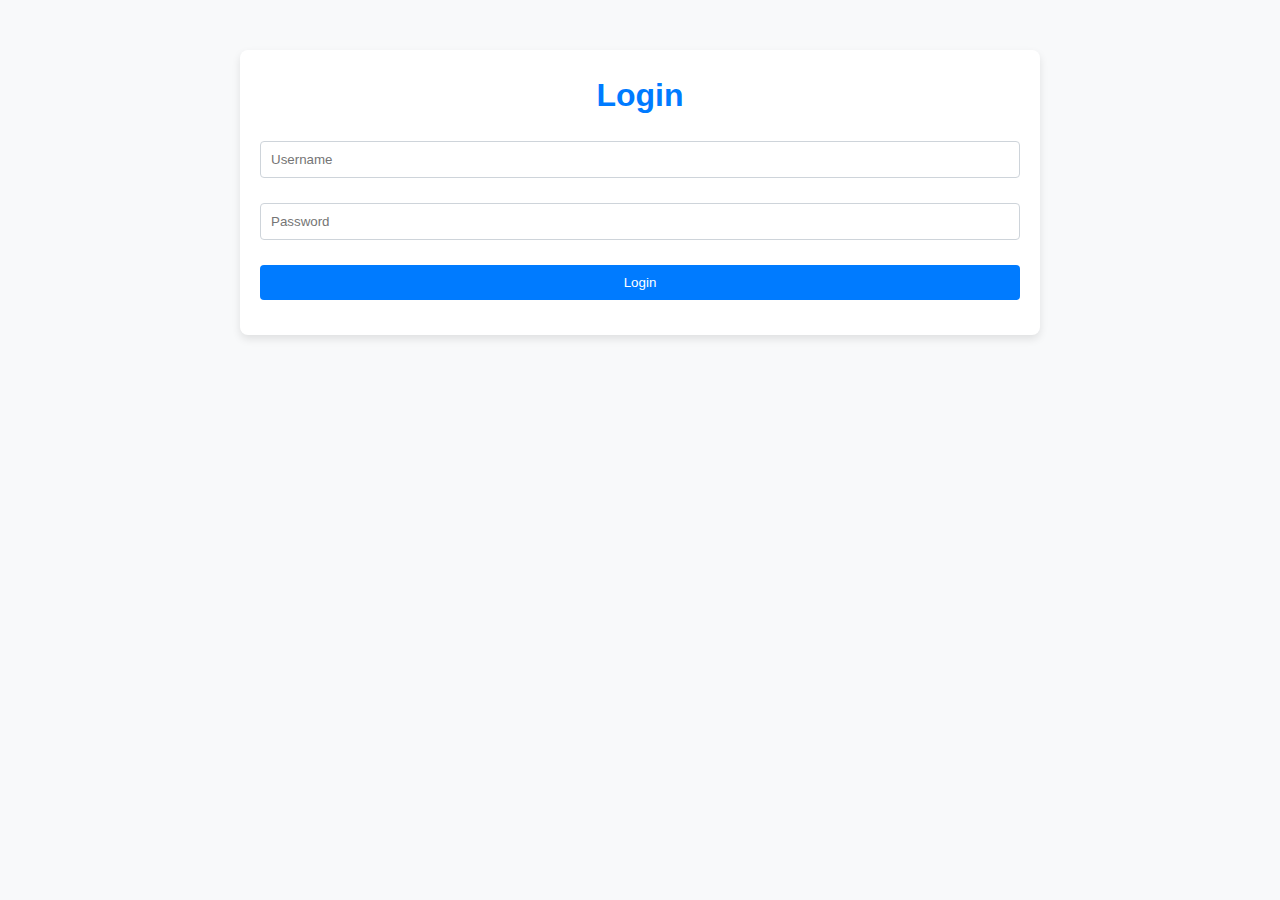
==== Full Code/index.html @ 9622b5a4 "Add files via upload" ====
<!DOCTYPE html>
<html lang="en">
<head>
  <meta charset="UTF-8">
  <meta name="viewport" content="width=device-width, initial-scale=1.0">
  <title>Government Asset Management App</title>
  <link rel="stylesheet" href="styles.css">
</head>
<body>
  <!-- Login Section -->
  <div id="login" class="container">
    <h1>Login</h1>
    <form id="loginForm">
      <input type="text" placeholder="Username" id="username">
      <input type="password" placeholder="Password" id="password">
      <button type="submit">Login</button>
    </form>
  </div>

  <!-- Dashboard Section -->
  <div id="dashboard" class="container" style="display:none;">
    <h1>Dashboard</h1>
    <p>Welcome, <span id="usernamePlaceholder"></span>!</p>
    <h2>Key Metrics</h2>
    <ul>
      <li>Total Assets: <span id="totalAssets">100</span></li>
      <li>Active Assets: <span id="activeAssets">80</span></li>
      <li>Inactive Assets: <span id="inactiveAssets">20</span></li>
    </ul>
    <h2>Quick Links</h2>
    <ul>
      <li><a href="#" id="addNewAssetLink">Add New Asset</a></li>
      <li><a href="#" id="viewAllAssetsLink">View All Assets</a></li>
      <li><a href="#" id="generateReportsLink">Generate Reports</a></li>
    </ul>
    <button id="logoutBtn">Logout</button>
    <button id="notificationsBtn">Notifications</button>
    <button id="settingsBtn">Settings</button>
    <button id="securityBtn">Security</button>
    <button id="helpBtn">Help & Support</button>
  </div>

  <!-- Add New Asset Section -->
  <div id="addNewAsset" class="container" style="display:none;">
    <h1>Add New Asset</h1>
    <form id="addAssetForm">
      <input type="text" placeholder="Asset Name" id="assetName">
      <input type="text" placeholder="Asset Type" id="assetType">
      <input type="number" placeholder="Asset Value" id="assetValue">
      <button type="submit">Add Asset</button>
    </form>
    <button class="backToDashboardBtn">Back to Dashboard</button>
  </div>

  <!-- View All Assets Section -->
  <div id="viewAllAssets" class="container" style="display:none;">
    <h1>All Assets</h1>
    <ul id="assetList">
      <!-- Asset items will be appended here by JavaScript -->
    </ul>
    <button class="backToDashboardBtn">Back to Dashboard</button>
  </div>

  <!-- Generate Reports Section -->
  <div id="generateReports" class="container" style="display:none;">
    <h1>Generate Reports</h1>
    <p>Here you can generate various reports.</p>
    <button class="backToDashboardBtn">Back to Dashboard</button>
  </div>

  <!-- Notifications Section -->
  <div id="notifications" class="container" style="display:none;">
    <h1>Notifications</h1>
    <p>Here you can manage notifications.</p>
    <button class="backToDashboardBtn">Back to Dashboard</button>
  </div>

  <!-- Settings Section -->
  <div id="settings" class="container" style="display:none;">
    <h1>Settings and Configuration</h1>
    <form id="configurationForm">
      <label for="notificationEnabled">Enable Notifications:</label>
      <input type="checkbox" id="notificationEnabled">
      <label for="emailAddress">Email Address:</label>
      <input type="email" id="emailAddress">
      <button type="submit">Save Changes</button>
    </form>
    <button class="backToDashboardBtn">Back to Dashboard</button>
  </div>

  <!-- Security Section -->
  <div id="security" class="container" style="display:none;">
    <h1>Security and Compliance</h1>
    <p>This page demonstrates basic security and compliance measures such as authentication and data encryption.</p>
    <button id="authenticateBtn">Authenticate</button>
    <button id="encryptDataBtn">Encrypt Data</button>
    <button id="decryptDataBtn">Decrypt Data</button>
    <button class="backToDashboardBtn">Back to Dashboard</button>
  </div>

  <!-- Help & Support Section -->
  <div id="help" class="container" style="display:none;">
    <h1>Help and Support</h1>
    <p>This page provides information and resources for users who need help or support with the application.</p>
    <ul>
      <li><a href="#">FAQs</a></li>
      <li><a href="#">Contact Us</a></li>
    </ul>
    <button class="backToDashboardBtn">Back to Dashboard</button>
  </div>

  <script src="scripts.js"></script>
</body>
</html>
---- Full Code/styles.css ----
/* Reset some basic styles */
* {
  margin: 0;
  padding: 0;
  box-sizing: border-box;
}

body {
  font-family: 'Segoe UI', Tahoma, Geneva, Verdana, sans-serif;
  background-color: #f8f9fa;
  color: #343a40;
  line-height: 1.6;
}

.container {
  max-width: 800px;
  margin: 50px auto;
  padding: 20px;
  background-color: #ffffff;
  border-radius: 8px;
  box-shadow: 0 4px 8px rgba(0, 0, 0, 0.1);
}

h1 {
  margin-bottom: 20px;
  font-size: 2rem;
  color: #007bff;
  text-align: center;
}

input, button {
  width: 100%;
  padding: 10px;
  margin-bottom: 15px;
  border-radius: 4px;
  border: 1px solid #ced4da;
}

input:focus, button:focus {
  outline: none;
  border-color: #007bff;
}

button {
  background-color: #007bff;
  color: #ffffff;
  border: none;
  cursor: pointer;
  transition: background-color 0.3s ease;
}

button:hover {
  background-color: #0056b3;
}

ul {
  list-style-type: none;
  padding: 0;
}

li {
  margin-bottom: 10px;
}

a {
  text-decoration: none;
  color: #007bff;
  transition: color 0.3s ease;
}

a:hover {
  color: #0056b3;
}

.backToDashboardBtn {
  margin-top: 20px;
  background-color: #6c757d;
}

.backToDashboardBtn:hover {
  background-color: #5a6268;
}

form {
  display: flex;
  flex-direction: column;
  gap: 10px;
}

form label {
  font-weight: bold;
}

form input[type="email"], form input[type="checkbox"] {
  width: auto;
}

form button {
  align-self: flex-start;
}

.container ul {
  margin-top: 20px;
}

.container ul li {
  padding: 10px;
  background-color: #e9ecef;
  border: 1px solid #ced4da;
  border-radius: 4px;
}

.container ul li:not(:last-child) {
  margin-bottom: 10px;
}

p {
  margin-bottom: 20px;
}

h2 {
  margin-bottom: 15px;
  color: #495057;
  border-bottom: 2px solid #007bff;
  padding-bottom: 5px;
}

span#usernamePlaceholder {
  font-weight: bold;
  color: #007bff;
}
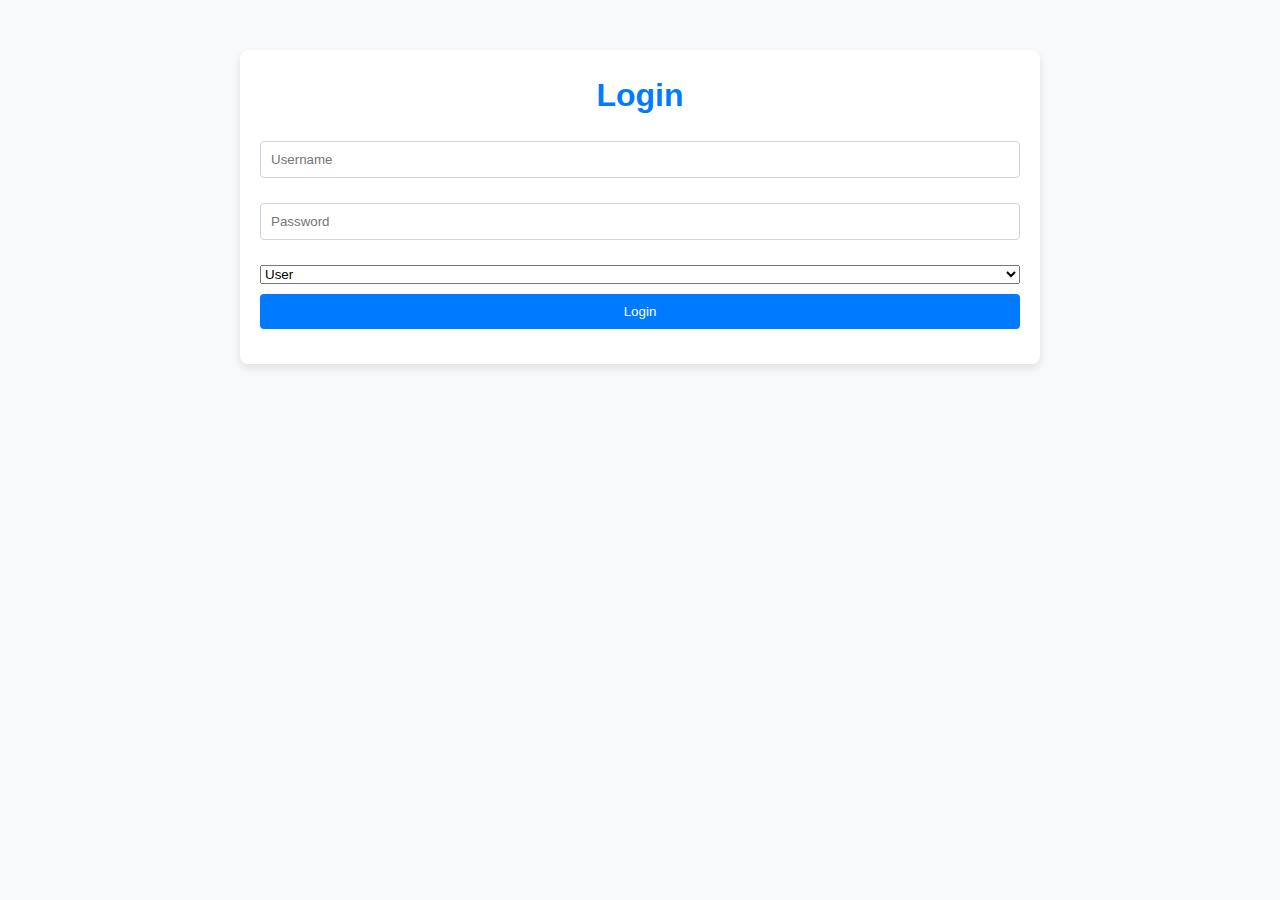
==== commit df7a4e3b: "Update index.html" ====
--- a/Full Code/index.html
+++ b/Full Code/index.html
@@ -7,77 +7,81 @@
   <link rel="stylesheet" href="styles.css">
 </head>
 <body>
-  <!-- Login Section -->
-  <div id="login" class="container">
+  <div id="login-section" class="container">
     <h1>Login</h1>
     <form id="loginForm">
-      <input type="text" placeholder="Username" id="username">
-      <input type="password" placeholder="Password" id="password">
+      <input type="text" placeholder="Username" id="username" required>
+      <input type="password" placeholder="Password" id="password" required>
+      <select id="role">
+        <option value="user">User</option>
+        <option value="admin">Admin</option>
+      </select>
       <button type="submit">Login</button>
     </form>
   </div>
 
-  <!-- Dashboard Section -->
-  <div id="dashboard" class="container" style="display:none;">
-    <h1>Dashboard</h1>
-    <p>Welcome, <span id="usernamePlaceholder"></span>!</p>
+  <div id="user-dashboard" class="container" style="display:none;">
+    <h1>User Dashboard</h1>
+    <p>Welcome, <span id="user-name"></span>!</p>
     <h2>Key Metrics</h2>
     <ul>
-      <li>Total Assets: <span id="totalAssets">100</span></li>
-      <li>Active Assets: <span id="activeAssets">80</span></li>
-      <li>Inactive Assets: <span id="inactiveAssets">20</span></li>
+      <li>Total Assets: 100</li>
+      <li>Active Assets: 80</li>
+      <li>Inactive Assets: 20</li>
     </ul>
     <h2>Quick Links</h2>
     <ul>
-      <li><a href="#" id="addNewAssetLink">Add New Asset</a></li>
-      <li><a href="#" id="viewAllAssetsLink">View All Assets</a></li>
-      <li><a href="#" id="generateReportsLink">Generate Reports</a></li>
+      <li><a href="#" id="user-viewAllAssetsLink">View All Assets</a></li>
     </ul>
-    <button id="logoutBtn">Logout</button>
-    <button id="notificationsBtn">Notifications</button>
-    <button id="settingsBtn">Settings</button>
-    <button id="securityBtn">Security</button>
-    <button id="helpBtn">Help & Support</button>
+    <button id="user-logoutBtn">Logout</button>
   </div>
 
-  <!-- Add New Asset Section -->
-  <div id="addNewAsset" class="container" style="display:none;">
+  <div id="admin-dashboard" class="container" style="display:none;">
+    <h1>Admin Dashboard</h1>
+    <p>Welcome, <span id="admin-name"></span>!</p>
+    <h2>Key Metrics</h2>
+    <ul>
+      <li>Total Assets: 100</li>
+      <li>Active Assets: 80</li>
+      <li>Inactive Assets: 20</li>
+    </ul>
+    <h2>Quick Links</h2>
+    <ul>
+      <li><a href="#" id="admin-addAssetLink">Add New Asset</a></li>
+      <li><a href="#" id="admin-viewAllAssetsLink">View All Assets</a></li>
+      <li><a href="#" id="admin-generateReportsLink">Generate Reports</a></li>
+      <li><a href="#" id="admin-notificationsLink">Notifications</a></li>
+      <li><a href="#" id="admin-settingsLink">Settings</a></li>
+      <li><a href="#" id="admin-securityLink">Security</a></li>
+      <li><a href="#" id="admin-helpLink">Help & Support</a></li>
+    </ul>
+    <button id="admin-logoutBtn">Logout</button>
+  </div>
+
+  <div id="add-asset-section" class="container" style="display:none;">
     <h1>Add New Asset</h1>
     <form id="addAssetForm">
-      <input type="text" placeholder="Asset Name" id="assetName">
-      <input type="text" placeholder="Asset Type" id="assetType">
-      <input type="number" placeholder="Asset Value" id="assetValue">
+      <input type="text" id="assetName" placeholder="Asset Name" required>
+      <input type="text" id="assetType" placeholder="Asset Type" required>
       <button type="submit">Add Asset</button>
     </form>
     <button class="backToDashboardBtn">Back to Dashboard</button>
   </div>
 
-  <!-- View All Assets Section -->
-  <div id="viewAllAssets" class="container" style="display:none;">
+  <div id="view-all-assets-section" class="container" style="display:none;">
     <h1>All Assets</h1>
-    <ul id="assetList">
-      <!-- Asset items will be appended here by JavaScript -->
-    </ul>
-    <button class="backToDashboardBtn">Back to Dashboard</button>
+    <ul id="assetList"></ul>
+    <button class="backToDashboardBtn" id="backToAdminDashboardBtnFromView">Back to Dashboard</button>
   </div>
 
-  <!-- Generate Reports Section -->
-  <div id="generateReports" class="container" style="display:none;">
+  <div id="generate-reports-section" class="container" style="display:none;">
     <h1>Generate Reports</h1>
-    <p>Here you can generate various reports.</p>
-    <button class="backToDashboardBtn">Back to Dashboard</button>
+    <p>Reports functionality not yet implemented.</p>
+    <button class="backToDashboardBtn" id="backToAdminDashboardBtnFromReports">Back to Dashboard</button>
   </div>
 
-  <!-- Notifications Section -->
-  <div id="notifications" class="container" style="display:none;">
+  <div id="notifications-section" class="container" style="display:none;">
     <h1>Notifications</h1>
-    <p>Here you can manage notifications.</p>
-    <button class="backToDashboardBtn">Back to Dashboard</button>
-  </div>
-
-  <!-- Settings Section -->
-  <div id="settings" class="container" style="display:none;">
-    <h1>Settings and Configuration</h1>
     <form id="configurationForm">
       <label for="notificationEnabled">Enable Notifications:</label>
       <input type="checkbox" id="notificationEnabled">
@@ -85,28 +89,37 @@
       <input type="email" id="emailAddress">
       <button type="submit">Save Changes</button>
     </form>
-    <button class="backToDashboardBtn">Back to Dashboard</button>
+    <button class="backToDashboardBtn" id="backToAdminDashboardBtnFromNotifications">Back to Dashboard</button>
   </div>
 
-  <!-- Security Section -->
-  <div id="security" class="container" style="display:none;">
+  <div id="settings-section" class="container" style="display:none;">
+    <h1>Settings and Configuration</h1>
+    <form id="settingsForm">
+      <label for="setting1">Setting 1:</label>
+      <input type="text" id="setting1">
+      <label for="setting2">Setting 2:</label>
+      <input type="text" id="setting2">
+      <button type="submit">Save Changes</button>
+    </form>
+    <button class="backToDashboardBtn" id="backToAdminDashboardBtnFromSettings">Back to Dashboard</button>
+  </div>
+
+  <div id="security-section" class="container" style="display:none;">
     <h1>Security and Compliance</h1>
-    <p>This page demonstrates basic security and compliance measures such as authentication and data encryption.</p>
     <button id="authenticateBtn">Authenticate</button>
     <button id="encryptDataBtn">Encrypt Data</button>
     <button id="decryptDataBtn">Decrypt Data</button>
-    <button class="backToDashboardBtn">Back to Dashboard</button>
+    <button class="backToDashboardBtn" id="backToAdminDashboardBtnFromSecurity">Back to Dashboard</button>
   </div>
 
-  <!-- Help & Support Section -->
-  <div id="help" class="container" style="display:none;">
+  <div id="help-section" class="container" style="display:none;">
     <h1>Help and Support</h1>
     <p>This page provides information and resources for users who need help or support with the application.</p>
     <ul>
-      <li><a href="#">FAQs</a></li>
-      <li><a href="#">Contact Us</a></li>
+      <li><a href="faq.html">FAQs</a></li>
+      <li><a href="contact.html">Contact Us</a></li>
     </ul>
-    <button class="backToDashboardBtn">Back to Dashboard</button>
+    <button class="backToDashboardBtn" id="backToAdminDashboardBtnFromHelp">Back to Dashboard</button>
   </div>
 
   <script src="scripts.js"></script>
--- a/Full Code/styles.css
+++ b/Full Code/styles.css
@@ -129,3 +129,12 @@
   font-weight: bold;
   color: #007bff;
 }
+
+.metrics, .links, .actions {
+  margin-bottom: 20px;
+}
+
+.actions button {
+  width: auto;
+  margin-right: 10px;
+}
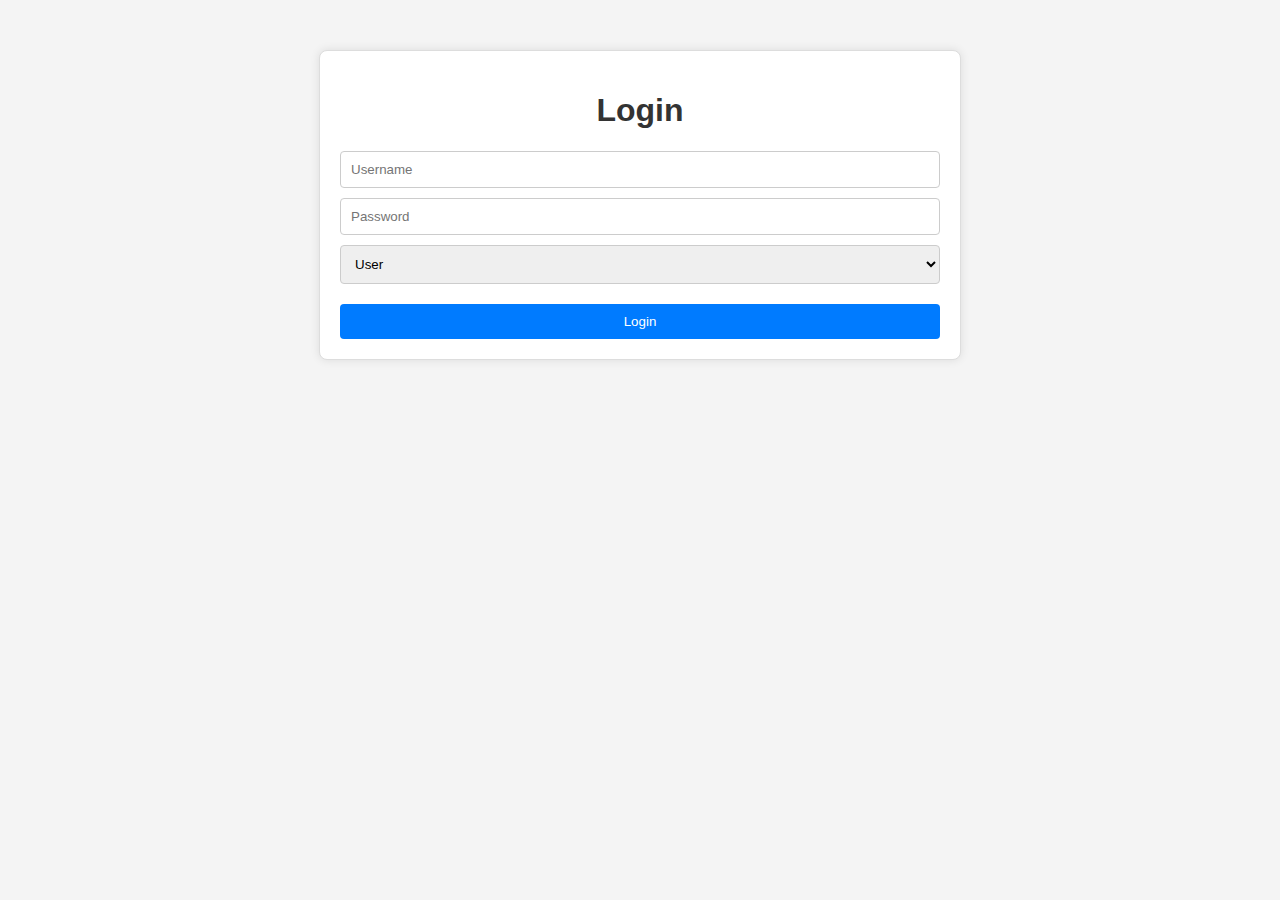
==== commit 082889e1: "Update index.html" ====
--- a/Full Code/index.html
+++ b/Full Code/index.html
@@ -20,31 +20,19 @@
     </form>
   </div>
 
-  <div id="user-dashboard" class="container" style="display:none;">
+  <div id="user-dashboard" class="container" style="display: none;">
     <h1>User Dashboard</h1>
     <p>Welcome, <span id="user-name"></span>!</p>
-    <h2>Key Metrics</h2>
-    <ul>
-      <li>Total Assets: 100</li>
-      <li>Active Assets: 80</li>
-      <li>Inactive Assets: 20</li>
-    </ul>
-    <h2>Quick Links</h2>
-    <ul>
-      <li><a href="#" id="user-viewAllAssetsLink">View All Assets</a></li>
-    </ul>
+    <h2>Your Assets</h2>
+    <ul id="user-assetList"></ul>
     <button id="user-logoutBtn">Logout</button>
   </div>
 
-  <div id="admin-dashboard" class="container" style="display:none;">
+  <div id="admin-dashboard" class="container" style="display: none;">
     <h1>Admin Dashboard</h1>
     <p>Welcome, <span id="admin-name"></span>!</p>
     <h2>Key Metrics</h2>
-    <ul>
-      <li>Total Assets: 100</li>
-      <li>Active Assets: 80</li>
-      <li>Inactive Assets: 20</li>
-    </ul>
+    <ul id="key-metrics"></ul>
     <h2>Quick Links</h2>
     <ul>
       <li><a href="#" id="admin-addAssetLink">Add New Asset</a></li>
@@ -58,30 +46,36 @@
     <button id="admin-logoutBtn">Logout</button>
   </div>
 
-  <div id="add-asset-section" class="container" style="display:none;">
+  <div id="add-asset-section" class="container" style="display: none;">
     <h1>Add New Asset</h1>
     <form id="addAssetForm">
-      <input type="text" id="assetName" placeholder="Asset Name" required>
-      <input type="text" id="assetType" placeholder="Asset Type" required>
+      <input type="text" placeholder="Asset Name" id="assetName" required>
+      <input type="text" placeholder="Asset Type" id="assetType" required>
       <button type="submit">Add Asset</button>
     </form>
     <button class="backToDashboardBtn">Back to Dashboard</button>
   </div>
 
-  <div id="view-all-assets-section" class="container" style="display:none;">
+  <div id="view-all-assets-section" class="container" style="display: none;">
     <h1>All Assets</h1>
     <ul id="assetList"></ul>
-    <button class="backToDashboardBtn" id="backToAdminDashboardBtnFromView">Back to Dashboard</button>
+    <button class="backToDashboardBtn">Back to Dashboard</button>
   </div>
 
-  <div id="generate-reports-section" class="container" style="display:none;">
+  <div id="generate-reports-section" class="container" style="display: none;">
     <h1>Generate Reports</h1>
-    <p>Reports functionality not yet implemented.</p>
-    <button class="backToDashboardBtn" id="backToAdminDashboardBtnFromReports">Back to Dashboard</button>
+    <ul id="reportList"></ul>
+    <button class="backToDashboardBtn">Back to Dashboard</button>
   </div>
 
-  <div id="notifications-section" class="container" style="display:none;">
+  <div id="notifications-section" class="container" style="display: none;">
     <h1>Notifications</h1>
+    <ul id="notificationList"></ul>
+    <button class="backToDashboardBtn">Back to Dashboard</button>
+  </div>
+
+  <div id="settings-section" class="container" style="display: none;">
+    <h1>Settings</h1>
     <form id="configurationForm">
       <label for="notificationEnabled">Enable Notifications:</label>
       <input type="checkbox" id="notificationEnabled">
@@ -89,37 +83,24 @@
       <input type="email" id="emailAddress">
       <button type="submit">Save Changes</button>
     </form>
-    <button class="backToDashboardBtn" id="backToAdminDashboardBtnFromNotifications">Back to Dashboard</button>
+    <button class="backToDashboardBtn">Back to Dashboard</button>
   </div>
 
-  <div id="settings-section" class="container" style="display:none;">
-    <h1>Settings and Configuration</h1>
-    <form id="settingsForm">
-      <label for="setting1">Setting 1:</label>
-      <input type="text" id="setting1">
-      <label for="setting2">Setting 2:</label>
-      <input type="text" id="setting2">
-      <button type="submit">Save Changes</button>
-    </form>
-    <button class="backToDashboardBtn" id="backToAdminDashboardBtnFromSettings">Back to Dashboard</button>
-  </div>
-
-  <div id="security-section" class="container" style="display:none;">
-    <h1>Security and Compliance</h1>
+  <div id="security-section" class="container" style="display: none;">
+    <h1>Security</h1>
     <button id="authenticateBtn">Authenticate</button>
     <button id="encryptDataBtn">Encrypt Data</button>
     <button id="decryptDataBtn">Decrypt Data</button>
-    <button class="backToDashboardBtn" id="backToAdminDashboardBtnFromSecurity">Back to Dashboard</button>
+    <button class="backToDashboardBtn">Back to Dashboard</button>
   </div>
 
-  <div id="help-section" class="container" style="display:none;">
-    <h1>Help and Support</h1>
-    <p>This page provides information and resources for users who need help or support with the application.</p>
+  <div id="help-section" class="container" style="display: none;">
+    <h1>Help & Support</h1>
     <ul>
-      <li><a href="faq.html">FAQs</a></li>
-      <li><a href="contact.html">Contact Us</a></li>
+      <li><a href="#">FAQs</a></li>
+      <li><a href="#">Contact Us</a></li>
     </ul>
-    <button class="backToDashboardBtn" id="backToAdminDashboardBtnFromHelp">Back to Dashboard</button>
+    <button class="backToDashboardBtn">Back to Dashboard</button>
   </div>
 
   <script src="scripts.js"></script>
--- a/Full Code/styles.css
+++ b/Full Code/styles.css
@@ -1,52 +1,49 @@
-/* Reset some basic styles */
-* {
+/* styles.css */
+body {
+  font-family: Arial, sans-serif;
+  background-color: #f4f4f4;
   margin: 0;
   padding: 0;
-  box-sizing: border-box;
-}
-
-body {
-  font-family: 'Segoe UI', Tahoma, Geneva, Verdana, sans-serif;
-  background-color: #f8f9fa;
-  color: #343a40;
-  line-height: 1.6;
 }
 
 .container {
-  max-width: 800px;
+  max-width: 600px;
   margin: 50px auto;
   padding: 20px;
-  background-color: #ffffff;
+  background-color: white;
+  border: 1px solid #ddd;
   border-radius: 8px;
-  box-shadow: 0 4px 8px rgba(0, 0, 0, 0.1);
+  box-shadow: 0 0 10px rgba(0, 0, 0, 0.1);
 }
 
 h1 {
-  margin-bottom: 20px;
-  font-size: 2rem;
-  color: #007bff;
   text-align: center;
+  color: #333;
 }
 
-input, button {
-  width: 100%;
-  padding: 10px;
-  margin-bottom: 15px;
-  border-radius: 4px;
-  border: 1px solid #ced4da;
+form {
+  display: flex;
+  flex-direction: column;
 }
 
-input:focus, button:focus {
-  outline: none;
-  border-color: #007bff;
+input[type="text"],
+input[type="password"],
+input[type="email"],
+select {
+  margin-bottom: 10px;
+  padding: 10px;
+  border: 1px solid #ccc;
+  border-radius: 4px;
 }
 
 button {
+  padding: 10px;
   background-color: #007bff;
-  color: #ffffff;
+  color: white;
   border: none;
+  border-radius: 4px;
   cursor: pointer;
-  transition: background-color 0.3s ease;
+  margin-top: 10px;
 }
 
 button:hover {
@@ -58,18 +55,17 @@
   padding: 0;
 }
 
-li {
+ul li {
   margin-bottom: 10px;
 }
 
 a {
+  color: #007bff;
   text-decoration: none;
-  color: #007bff;
-  transition: color 0.3s ease;
 }
 
 a:hover {
-  color: #0056b3;
+  text-decoration: underline;
 }
 
 .backToDashboardBtn {
@@ -80,61 +76,3 @@
 .backToDashboardBtn:hover {
   background-color: #5a6268;
 }
-
-form {
-  display: flex;
-  flex-direction: column;
-  gap: 10px;
-}
-
-form label {
-  font-weight: bold;
-}
-
-form input[type="email"], form input[type="checkbox"] {
-  width: auto;
-}
-
-form button {
-  align-self: flex-start;
-}
-
-.container ul {
-  margin-top: 20px;
-}
-
-.container ul li {
-  padding: 10px;
-  background-color: #e9ecef;
-  border: 1px solid #ced4da;
-  border-radius: 4px;
-}
-
-.container ul li:not(:last-child) {
-  margin-bottom: 10px;
-}
-
-p {
-  margin-bottom: 20px;
-}
-
-h2 {
-  margin-bottom: 15px;
-  color: #495057;
-  border-bottom: 2px solid #007bff;
-  padding-bottom: 5px;
-}
-
-span#usernamePlaceholder {
-  font-weight: bold;
-  color: #007bff;
-}
-
-.metrics, .links, .actions {
-  margin-bottom: 20px;
-}
-
-.actions button {
-  width: auto;
-  margin-right: 10px;
-}
